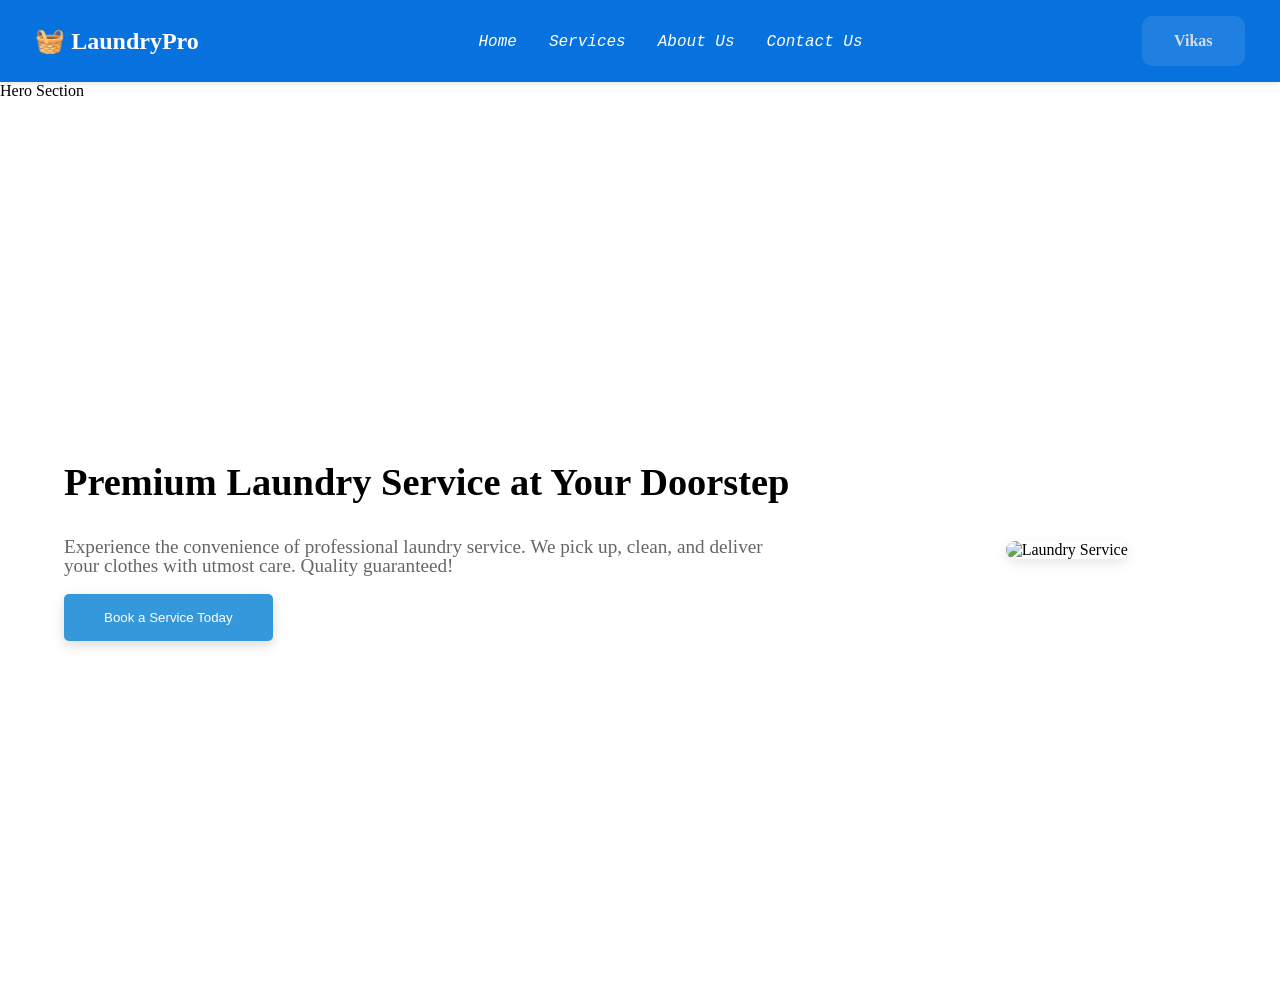
==== index.html @ 4999f784 "Rename loundry.html to index.html" ====
<!DOCTYPE html>
<html lang="en">
<head>
    <meta charset="UTF-8">
    <meta name="viewport" content="width=device-width, initial-scale=1.0">
    <title>Laundry Service</title>

   <link rel="stylesheet" href="loundry.css">
</head>
<body>
  
    <nav>
        <div class="logo">🧺 LaundryPro</div>   
        <ul class="nav-links">
            <li><a href="#home">Home</a></li>
            <li><a href="#services">Services</a></li>
            <li><a href="#about">About Us</a></li>
            <li><a href="#contact">Contact Us</a></li>
        </ul>
        <div class="user-name">Vikas</div>
    </nav>

  Hero Section 
    <section class="hero">
        <div class="hero-left">
            <h1>Premium Laundry Service at Your Doorstep</h1>
            <p>Experience the convenience of professional laundry service. We pick up, clean, and deliver your clothes with utmost care. Quality guaranteed!</p>
            <button class="btn">Book a Service Today</button>
        </div>
        <div class="hero-right">
            <img src="https://images.unsplash.com/photo-1610992477146-59c82d2e8b1f?w=600&h=600&fit=crop" alt="Laundry Service">
        </div>
    </section>



    
<!-- <nav>
    <div class="logo">🧺loundryPro</div>
  <ul class="nav-links">
    <li><a href="#home">Home</a></li>
    <li><a href="#Services">Services</a></li>
    <li><a href="#about">About Us</a></li>
    <li><a href="#contact">Contact Us</a></li>
  </ul>
  <div class="user-name">Vikas</div>
    
</nav>

<section class="hero"><div class="hero-left">
    <h1>Revitalize Your</h1>
    <h1>Clothes with Expert Care</h1>
    <h1>Laundry Services!</h1>
    <p>From premium dry cleaning to swift wash and fold, we deliver care and convenience. Schedule a pickup and rediscover the freshness of your clothes today!</p>
    <button class="btn">Book a Service Today</button>
</div>
<div class="hero-right">  <img src="https://png.pngtree.com/png-clipart/20250531/original/pngtree-cartoon-washing-machine-with-laundry-png-image_21103058.png" alt="Laundry Service"> 
</div>
</section>
   
</body>
</html> -->
---- loundry.css ----
*{
    margin: 0;
    padding: 0;
    box-sizing: border-box;
}

/* Navbar */
nav{
    display: flex;
    justify-content: space-between;
    align-items: center;
    padding: 1rem 2.2rem;
    background-color: #0772dd;
    color: white;
     box-shadow: 0 2px 5px rgba(0, 0, 0, 0.1);


}

.logo{
    font-size: 1.5rem;
    font-weight: bold;
}
.nav-links{
    display: flex;
    gap: 2rem;
    list-style:none;


}
.nav-links a{
    font-family: 'Courier New', Courier, monospace;
    font-style: italic;
    color: white;
    text-decoration: none;
transition: ease-in-out 0.3s;
}
.nav-links a:hover{
    color: #3498db;
}

.user-name {
  padding: 1rem 2rem;
  background-color: rgba(255, 255, 255, 0.1);
  border-radius: 10px;
  font-weight: 600;
  backdrop-filter: blur(5px);
  color: rgb(217, 219, 222);
}
.user-name:hover {
background-color: #2e86de;
}

.hero{
  display: flex;
    height: 100vh;   
     /* overflow: scroll; */
    }

 .hero-left {
        flex: 1;
       display: flex;
       flex-direction: column;
         justify-content: center;
            align-items: flex-start;
            padding:   4rem;
          
            color: rgb(0, 0, 0);
    }

      .hero-left h1{
        font-size: clamp(1.8rem, 3vw, 2.5rem);
        margin-bottom: 2rem;
        white-space: nowrap;
        line-height: 1.2;
        
      }
      .hero-left h1:nth-child(3){
        color: #0772dd;
      }
      .hero-left p{
        font-size: 1.2rem;
        line-height: 1.2rem;
        opacity:0.6;
        margin-bottom: 1.2rem;
      }

      .hero-left .btn{

    background-color: #3498db;
    color: white;
    padding: 1rem 2.5rem;
    border: none;
    border-radius: 5px;
    box-shadow: 0 4px 12px rgba(0, 0, 0, 0.15);
    transition: transform 0.25s ease, background-color 0.25s ease, box-shadow 0.25s ease;
}
.hero-left .btn:hover{
    background-color: #2e86de;
    transform: translateY(-3px) scale(1.05);
    box-shadow: 0 8px 20px rgba(0, 0, 0, 0.25);
    animation: pulse 0.8s ease-in-out infinite alternate;
}
@keyframes pulse {
  from { transform: translateY(-3px) scale(1.05); }
  to { transform: translateY(-5px) scale(1.08); }
}

.hero-right{
    flex: 1;
    display: flex;
    justify-content: center;
    align-items: center;
    padding: 2rem;
}
.hero-right img{
    max-width: 100%;
    height: auto;
    border-radius: 10px;
    box-shadow: 0 4px 12px rgba(0, 0, 0, 0.1);
}

    @media (max-width: 768px) {
            .hero {
                flex-direction: column;
            }

            .hero-left {
                padding: 2rem;
            }

            .hero-left h1 {
                font-size: 2rem;
            }

            .nav-links {
          
                gap: 1rem;
                font-size: 0.9rem;
            }
        }
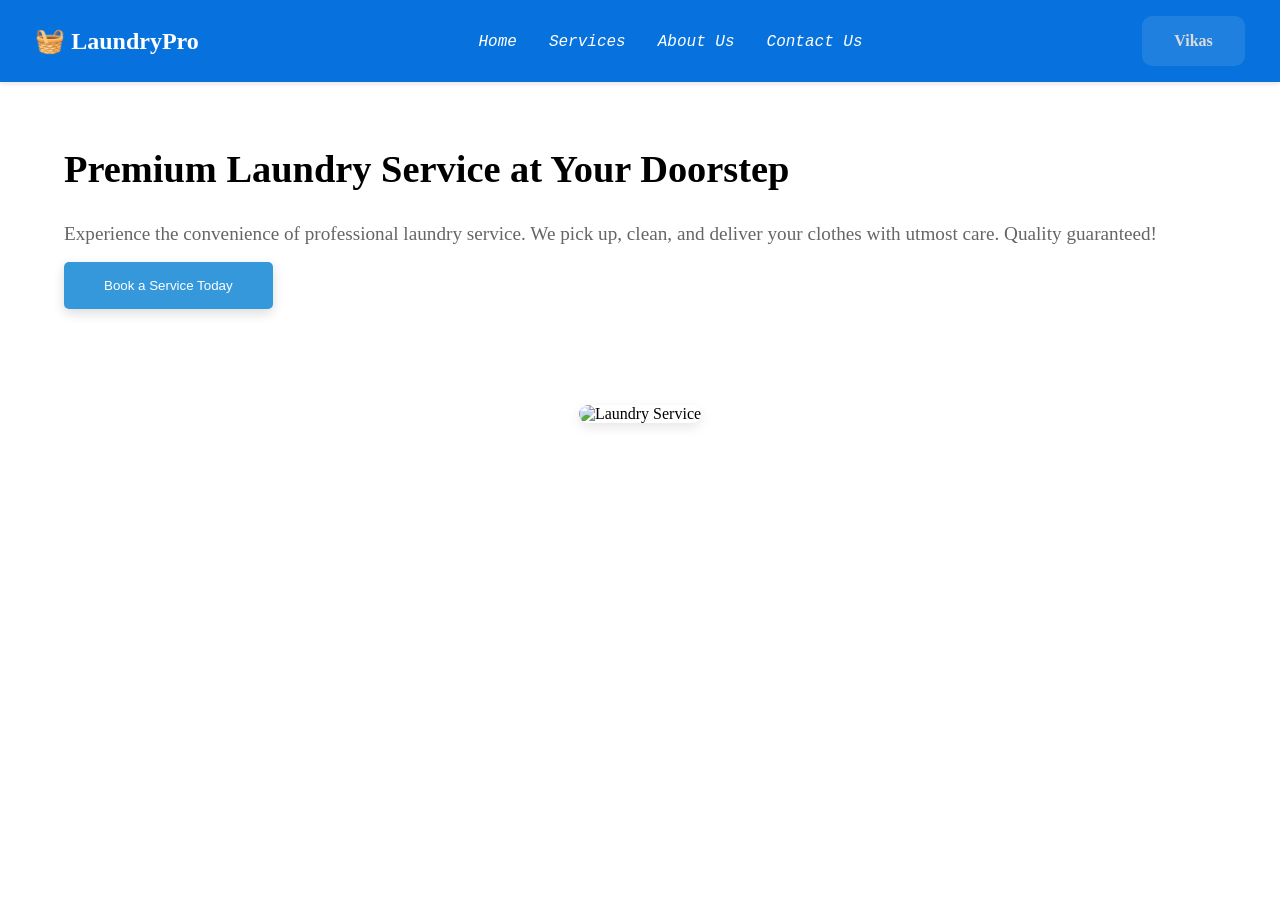
==== commit 57b67158: "Fix HTML structure and formatting issues" ====
--- a/index.html
+++ b/index.html
@@ -18,9 +18,8 @@
             <li><a href="#contact">Contact Us</a></li>
         </ul>
         <div class="user-name">Vikas</div>
-    </nav>
-
-  Hero Section 
+    </nav
+        
     <section class="hero">
         <div class="hero-left">
             <h1>Premium Laundry Service at Your Doorstep</h1>
@@ -28,35 +27,10 @@
             <button class="btn">Book a Service Today</button>
         </div>
         <div class="hero-right">
-            <img src="https://images.unsplash.com/photo-1610992477146-59c82d2e8b1f?w=600&h=600&fit=crop" alt="Laundry Service">
+            <img src="https://static.vecteezy.com/system/resources/previews/005/013/554/original/washing-machine-laundry-cartoon-collection-vector.jpg" alt="Laundry Service">
         </div>
     </section>
 
 
 
     
-<!-- <nav>
-    <div class="logo">🧺loundryPro</div>
-  <ul class="nav-links">
-    <li><a href="#home">Home</a></li>
-    <li><a href="#Services">Services</a></li>
-    <li><a href="#about">About Us</a></li>
-    <li><a href="#contact">Contact Us</a></li>
-  </ul>
-  <div class="user-name">Vikas</div>
-    
-</nav>
-
-<section class="hero"><div class="hero-left">
-    <h1>Revitalize Your</h1>
-    <h1>Clothes with Expert Care</h1>
-    <h1>Laundry Services!</h1>
-    <p>From premium dry cleaning to swift wash and fold, we deliver care and convenience. Schedule a pickup and rediscover the freshness of your clothes today!</p>
-    <button class="btn">Book a Service Today</button>
-</div>
-<div class="hero-right">  <img src="https://png.pngtree.com/png-clipart/20250531/original/pngtree-cartoon-washing-machine-with-laundry-png-image_21103058.png" alt="Laundry Service"> 
-</div>
-</section>
-   
-</body>
-</html> -->
